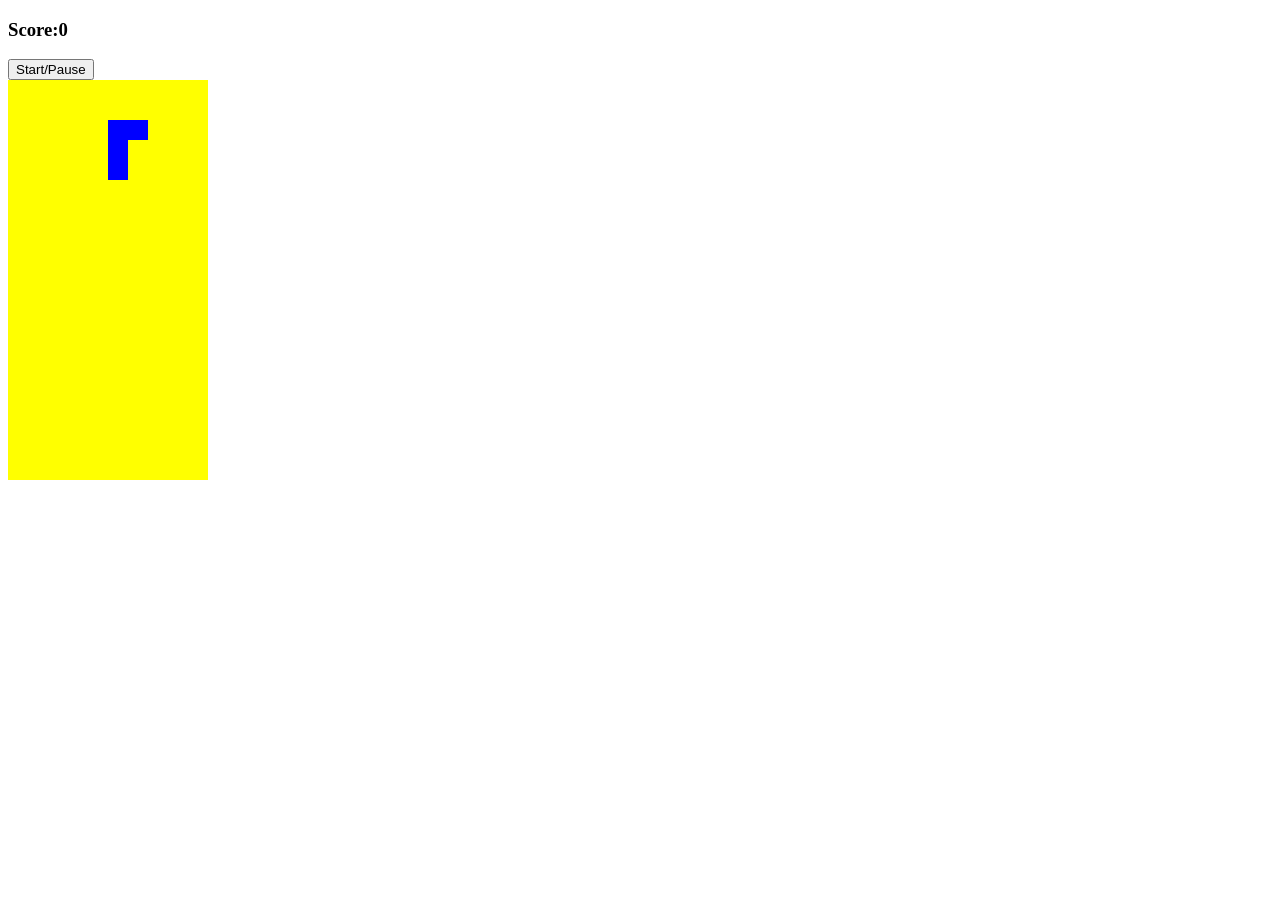
==== src/tetris/js/index.html @ 60612d60 "all the updates, who reads this anyway? :D" ====
<!DOCTYPE html>
<html lang="en">

<head>
    <meta charset="UTF-8">
    <meta name="viewport" content="width=device-width, initial-scale=1.0">
    <title>Document</title>
    <link rel="stylesheet" href="style.css">
    </link>
    <script src="app.js"></script>
</head>

<body>
    <h3>Score:<span id="score">0</span></h3>
    <button id="start-button">Start/Pause</button>
    <div class="grid">
        <div></div>
        <div></div>
        <div></div>
        <div></div>
        <div></div>
        <div></div>
        <div></div>
        <div></div>
        <div></div>
        <div></div>
        <div></div>
        <div></div>
        <div></div>
        <div></div>
        <div></div>
        <div></div>
        <div></div>
        <div></div>
        <div></div>
        <div></div>
        <div></div>
        <div></div>
        <div></div>
        <div></div>
        <div></div>
        <div></div>
        <div></div>
        <div></div>
        <div></div>
        <div></div>
        <div></div>
        <div></div>
        <div></div>
        <div></div>
        <div></div>
        <div></div>
        <div></div>
        <div></div>
        <div></div>
        <div></div>
        <div></div>
        <div></div>
        <div></div>
        <div></div>
        <div></div>
        <div></div>
        <div></div>
        <div></div>
        <div></div>
        <div></div>
        <div></div>
        <div></div>
        <div></div>
        <div></div>
        <div></div>
        <div></div>
        <div></div>
        <div></div>
        <div></div>
        <div></div>
        <div></div>
        <div></div>
        <div></div>
        <div></div>
        <div></div>
        <div></div>
        <div></div>
        <div></div>
        <div></div>
        <div></div>
        <div></div>
        <div></div>
        <div></div>
        <div></div>
        <div></div>
        <div></div>
        <div></div>
        <div></div>
        <div></div>
        <div></div>
        <div></div>
        <div></div>
        <div></div>
        <div></div>
        <div></div>
        <div></div>
        <div></div>
        <div></div>
        <div></div>
        <div></div>
        <div></div>
        <div></div>
        <div></div>
        <div></div>
        <div></div>
        <div></div>
        <div></div>
        <div></div>
        <div></div>
        <div></div>
        <div></div>
        <div></div>
        <div></div>
        <div></div>
        <div></div>
        <div></div>
        <div></div>
        <div></div>
        <div></div>
        <div></div>
        <div></div>
        <div></div>
        <div></div>
        <div></div>
        <div></div>
        <div></div>
        <div></div>
        <div></div>
        <div></div>
        <div></div>
        <div></div>
        <div></div>
        <div></div>
        <div></div>
        <div></div>
        <div></div>
        <div></div>
        <div></div>
        <div></div>
        <div></div>
        <div></div>
        <div></div>
        <div></div>
        <div></div>
        <div></div>
        <div></div>
        <div></div>
        <div></div>
        <div></div>
        <div></div>
        <div></div>
        <div></div>
        <div></div>
        <div></div>
        <div></div>
        <div></div>
        <div></div>
        <div></div>
        <div></div>
        <div></div>
        <div></div>
        <div></div>
        <div></div>
        <div></div>
        <div></div>
        <div></div>
        <div></div>
        <div></div>
        <div></div>
        <div></div>
        <div></div>
        <div></div>
        <div></div>
        <div></div>
        <div></div>
        <div></div>
        <div></div>
        <div></div>
        <div></div>
        <div></div>
        <div></div>
        <div></div>
        <div></div>
        <div></div>
        <div></div>
        <div></div>
        <div></div>
        <div></div>
        <div></div>
        <div></div>
        <div></div>
        <div></div>
        <div></div>
        <div></div>
        <div></div>
        <div></div>
        <div></div>
        <div></div>
        <div></div>
        <div></div>
        <div></div>
        <div></div>
        <div></div>
        <div></div>
        <div></div>
        <div></div>
        <div></div>
        <div></div>
        <div></div>
        <div></div>
        <div class="taken"></div>
        <div class="taken"></div>
        <div class="taken"></div>
        <div class="taken"></div>
        <div class="taken"></div>
        <div class="taken"></div>
        <div class="taken"></div>
        <div class="taken"></div>
        <div class="taken"></div>
        <div class="taken"></div>
    </div>
</body>

</html>
---- src/tetris/js/style.css ----
.grid {
    width: 200px;
    height: 400px;
    background-color: yellow;
    display: flex;
    flex-wrap: wrap;
}

.grid div {
    height: 20px;
    width: 20px;
}

.tetromino {
    background-color: blue;
}
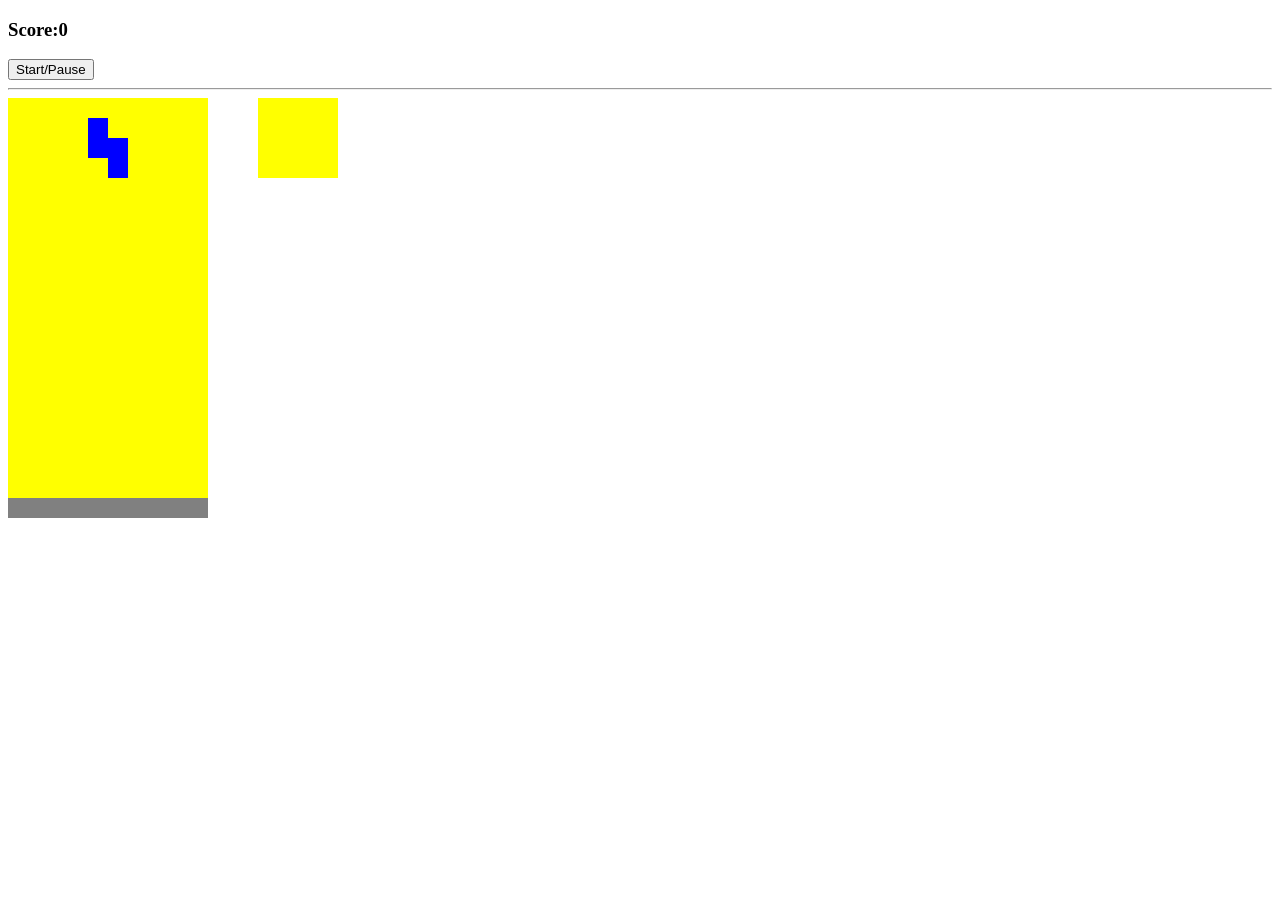
==== commit cc771798: "added remainder of tetromino shapes, upnext and wired up key controls" ====
--- a/src/tetris/js/index.html
+++ b/src/tetris/js/index.html
@@ -4,7 +4,7 @@
 <head>
     <meta charset="UTF-8">
     <meta name="viewport" content="width=device-width, initial-scale=1.0">
-    <title>Document</title>
+    <title>Tetris</title>
     <link rel="stylesheet" href="style.css">
     </link>
     <script src="app.js"></script>
@@ -13,217 +13,239 @@
 <body>
     <h3>Score:<span id="score">0</span></h3>
     <button id="start-button">Start/Pause</button>
-    <div class="grid">
-        <div></div>
-        <div></div>
-        <div></div>
-        <div></div>
-        <div></div>
-        <div></div>
-        <div></div>
-        <div></div>
-        <div></div>
-        <div></div>
-        <div></div>
-        <div></div>
-        <div></div>
-        <div></div>
-        <div></div>
-        <div></div>
-        <div></div>
-        <div></div>
-        <div></div>
-        <div></div>
-        <div></div>
-        <div></div>
-        <div></div>
-        <div></div>
-        <div></div>
-        <div></div>
-        <div></div>
-        <div></div>
-        <div></div>
-        <div></div>
-        <div></div>
-        <div></div>
-        <div></div>
-        <div></div>
-        <div></div>
-        <div></div>
-        <div></div>
-        <div></div>
-        <div></div>
-        <div></div>
-        <div></div>
-        <div></div>
-        <div></div>
-        <div></div>
-        <div></div>
-        <div></div>
-        <div></div>
-        <div></div>
-        <div></div>
-        <div></div>
-        <div></div>
-        <div></div>
-        <div></div>
-        <div></div>
-        <div></div>
-        <div></div>
-        <div></div>
-        <div></div>
-        <div></div>
-        <div></div>
-        <div></div>
-        <div></div>
-        <div></div>
-        <div></div>
-        <div></div>
-        <div></div>
-        <div></div>
-        <div></div>
-        <div></div>
-        <div></div>
-        <div></div>
-        <div></div>
-        <div></div>
-        <div></div>
-        <div></div>
-        <div></div>
-        <div></div>
-        <div></div>
-        <div></div>
-        <div></div>
-        <div></div>
-        <div></div>
-        <div></div>
-        <div></div>
-        <div></div>
-        <div></div>
-        <div></div>
-        <div></div>
-        <div></div>
-        <div></div>
-        <div></div>
-        <div></div>
-        <div></div>
-        <div></div>
-        <div></div>
-        <div></div>
-        <div></div>
-        <div></div>
-        <div></div>
-        <div></div>
-        <div></div>
-        <div></div>
-        <div></div>
-        <div></div>
-        <div></div>
-        <div></div>
-        <div></div>
-        <div></div>
-        <div></div>
-        <div></div>
-        <div></div>
-        <div></div>
-        <div></div>
-        <div></div>
-        <div></div>
-        <div></div>
-        <div></div>
-        <div></div>
-        <div></div>
-        <div></div>
-        <div></div>
-        <div></div>
-        <div></div>
-        <div></div>
-        <div></div>
-        <div></div>
-        <div></div>
-        <div></div>
-        <div></div>
-        <div></div>
-        <div></div>
-        <div></div>
-        <div></div>
-        <div></div>
-        <div></div>
-        <div></div>
-        <div></div>
-        <div></div>
-        <div></div>
-        <div></div>
-        <div></div>
-        <div></div>
-        <div></div>
-        <div></div>
-        <div></div>
-        <div></div>
-        <div></div>
-        <div></div>
-        <div></div>
-        <div></div>
-        <div></div>
-        <div></div>
-        <div></div>
-        <div></div>
-        <div></div>
-        <div></div>
-        <div></div>
-        <div></div>
-        <div></div>
-        <div></div>
-        <div></div>
-        <div></div>
-        <div></div>
-        <div></div>
-        <div></div>
-        <div></div>
-        <div></div>
-        <div></div>
-        <div></div>
-        <div></div>
-        <div></div>
-        <div></div>
-        <div></div>
-        <div></div>
-        <div></div>
-        <div></div>
-        <div></div>
-        <div></div>
-        <div></div>
-        <div></div>
-        <div></div>
-        <div></div>
-        <div></div>
-        <div></div>
-        <div></div>
-        <div></div>
-        <div></div>
-        <div></div>
-        <div></div>
-        <div></div>
-        <div></div>
-        <div></div>
-        <div></div>
-        <div></div>
-        <div></div>
-        <div></div>
-        <div></div>
-        <div></div>
-        <div></div>
-        <div></div>
-        <div class="taken"></div>
-        <div class="taken"></div>
-        <div class="taken"></div>
-        <div class="taken"></div>
-        <div class="taken"></div>
-        <div class="taken"></div>
-        <div class="taken"></div>
-        <div class="taken"></div>
-        <div class="taken"></div>
-        <div class="taken"></div>
+    <hr />
+    <div class="container">
+        <div class="grid">
+            <div></div>
+            <div></div>
+            <div></div>
+            <div></div>
+            <div></div>
+            <div></div>
+            <div></div>
+            <div></div>
+            <div></div>
+            <div></div>
+            <div></div>
+            <div></div>
+            <div></div>
+            <div></div>
+            <div></div>
+            <div></div>
+            <div></div>
+            <div></div>
+            <div></div>
+            <div></div>
+            <div></div>
+            <div></div>
+            <div></div>
+            <div></div>
+            <div></div>
+            <div></div>
+            <div></div>
+            <div></div>
+            <div></div>
+            <div></div>
+            <div></div>
+            <div></div>
+            <div></div>
+            <div></div>
+            <div></div>
+            <div></div>
+            <div></div>
+            <div></div>
+            <div></div>
+            <div></div>
+            <div></div>
+            <div></div>
+            <div></div>
+            <div></div>
+            <div></div>
+            <div></div>
+            <div></div>
+            <div></div>
+            <div></div>
+            <div></div>
+            <div></div>
+            <div></div>
+            <div></div>
+            <div></div>
+            <div></div>
+            <div></div>
+            <div></div>
+            <div></div>
+            <div></div>
+            <div></div>
+            <div></div>
+            <div></div>
+            <div></div>
+            <div></div>
+            <div></div>
+            <div></div>
+            <div></div>
+            <div></div>
+            <div></div>
+            <div></div>
+            <div></div>
+            <div></div>
+            <div></div>
+            <div></div>
+            <div></div>
+            <div></div>
+            <div></div>
+            <div></div>
+            <div></div>
+            <div></div>
+            <div></div>
+            <div></div>
+            <div></div>
+            <div></div>
+            <div></div>
+            <div></div>
+            <div></div>
+            <div></div>
+            <div></div>
+            <div></div>
+            <div></div>
+            <div></div>
+            <div></div>
+            <div></div>
+            <div></div>
+            <div></div>
+            <div></div>
+            <div></div>
+            <div></div>
+            <div></div>
+            <div></div>
+            <div></div>
+            <div></div>
+            <div></div>
+            <div></div>
+            <div></div>
+            <div></div>
+            <div></div>
+            <div></div>
+            <div></div>
+            <div></div>
+            <div></div>
+            <div></div>
+            <div></div>
+            <div></div>
+            <div></div>
+            <div></div>
+            <div></div>
+            <div></div>
+            <div></div>
+            <div></div>
+            <div></div>
+            <div></div>
+            <div></div>
+            <div></div>
+            <div></div>
+            <div></div>
+            <div></div>
+            <div></div>
+            <div></div>
+            <div></div>
+            <div></div>
+            <div></div>
+            <div></div>
+            <div></div>
+            <div></div>
+            <div></div>
+            <div></div>
+            <div></div>
+            <div></div>
+            <div></div>
+            <div></div>
+            <div></div>
+            <div></div>
+            <div></div>
+            <div></div>
+            <div></div>
+            <div></div>
+            <div></div>
+            <div></div>
+            <div></div>
+            <div></div>
+            <div></div>
+            <div></div>
+            <div></div>
+            <div></div>
+            <div></div>
+            <div></div>
+            <div></div>
+            <div></div>
+            <div></div>
+            <div></div>
+            <div></div>
+            <div></div>
+            <div></div>
+            <div></div>
+            <div></div>
+            <div></div>
+            <div></div>
+            <div></div>
+            <div></div>
+            <div></div>
+            <div></div>
+            <div></div>
+            <div></div>
+            <div></div>
+            <div></div>
+            <div></div>
+            <div></div>
+            <div></div>
+            <div></div>
+            <div></div>
+            <div></div>
+            <div></div>
+            <div></div>
+            <div></div>
+            <div></div>
+            <div></div>
+            <div></div>
+            <div></div>
+            <div></div>
+            <div></div>
+            <div></div>
+            <div></div>
+            <div></div>
+            <div></div>
+            <div></div>
+            <div></div>
+            <div></div>
+            <div></div>
+            <div class="taken"></div>
+            <div class="taken"></div>
+            <div class="taken"></div>
+            <div class="taken"></div>
+            <div class="taken"></div>
+            <div class="taken"></div>
+            <div class="taken"></div>
+            <div class="taken"></div>
+            <div class="taken"></div>
+            <div class="taken"></div>
+        </div>
+
+        <div class="mini-grid">
+            <div></div>
+            <div></div>
+            <div></div>
+            <div></div>
+            <div></div>
+            <div></div>
+            <div></div>
+            <div></div>
+            <div></div>
+            <div></div>
+            <div></div>
+            <div></div>
+            <div></div>
+            <div></div>
+            <div></div>
+            <div></div>
+        </div>
     </div>
 </body>
 
--- a/src/tetris/js/style.css
+++ b/src/tetris/js/style.css
@@ -1,3 +1,7 @@
+.container {
+    display: flex;    
+}
+
 .grid {
     width: 200px;
     height: 400px;
@@ -13,4 +17,22 @@
 
 .tetromino {
     background-color: blue;
+}
+
+.taken {
+    background-color: gray;
+}
+
+.mini-grid {
+    width: 80px;
+    height: 80px;
+    display: flex;
+    flex-wrap: wrap;
+    background-color: yellow;
+    margin-left: 50px;
+}
+
+.mini-grid div {
+    height: 20px;
+    width: 20px;
 }
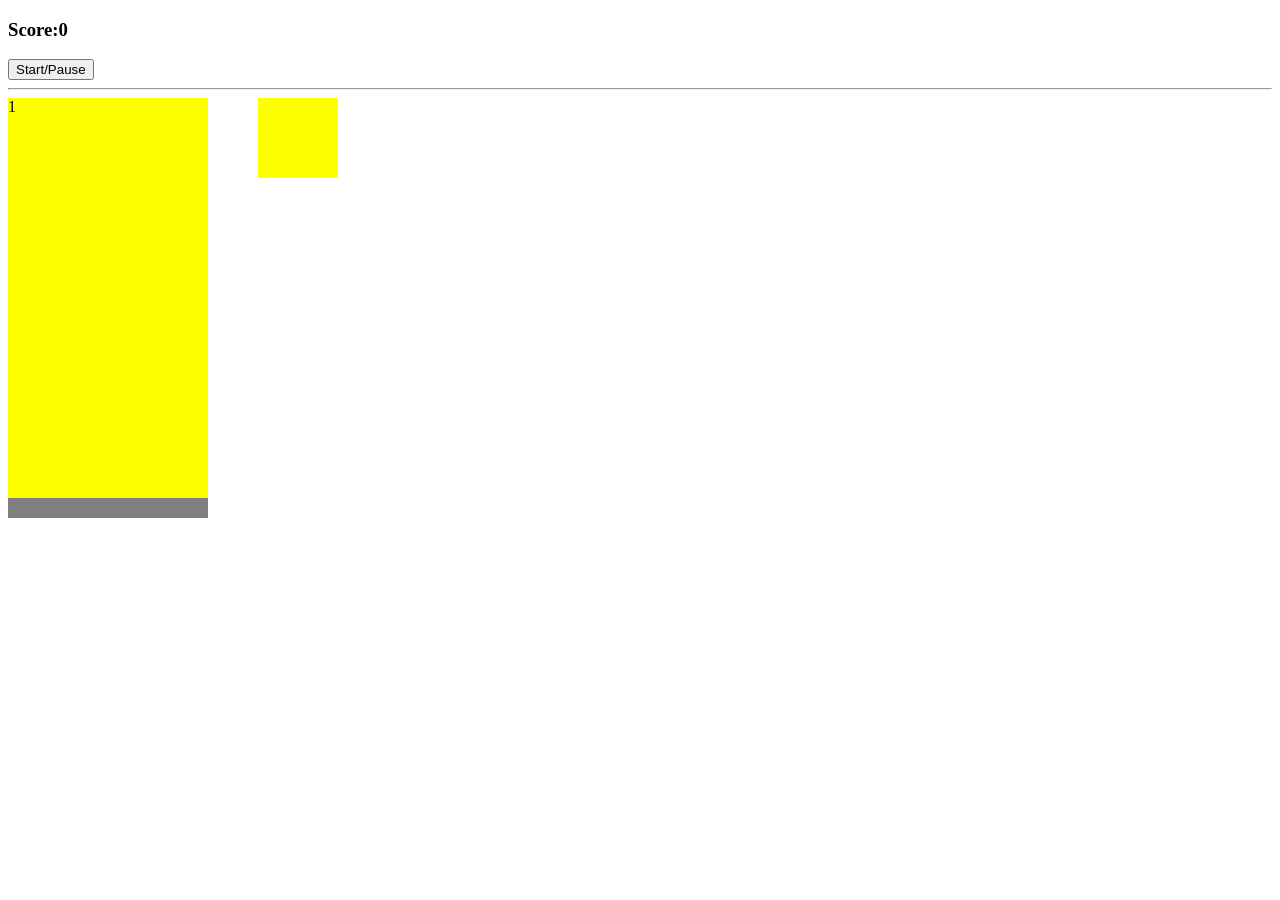
==== commit dbebad0c: "testing" ====
--- a/src/tetris/js/index.html
+++ b/src/tetris/js/index.html
@@ -16,7 +16,7 @@
     <hr />
     <div class="container">
         <div class="grid">
-            <div></div>
+            <div>1</div>
             <div></div>
             <div></div>
             <div></div>
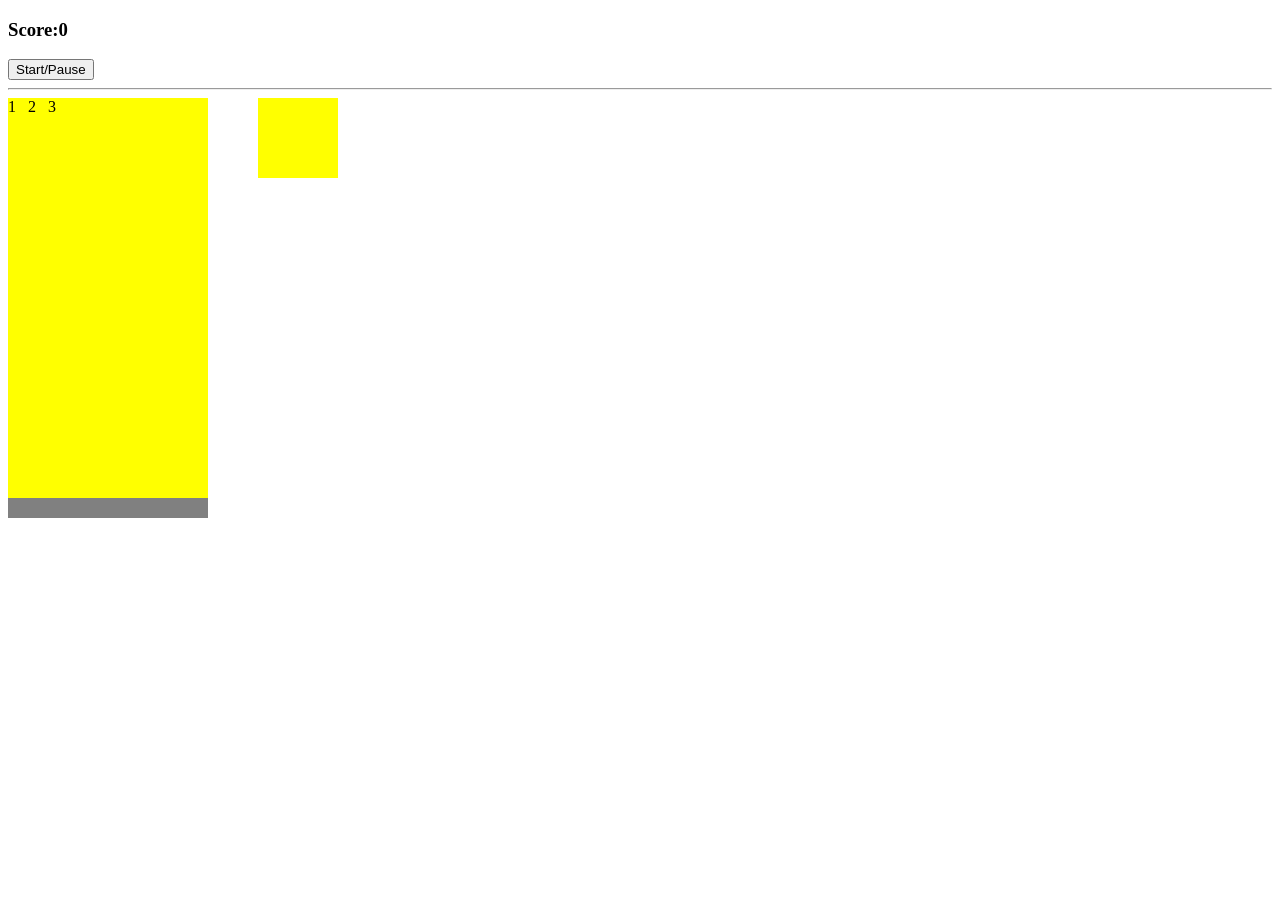
==== commit 90943428: "testing" ====
--- a/src/tetris/js/index.html
+++ b/src/tetris/js/index.html
@@ -17,8 +17,8 @@
     <div class="container">
         <div class="grid">
             <div>1</div>
-            <div></div>
-            <div></div>
+            <div>2</div>
+            <div>3</div>
             <div></div>
             <div></div>
             <div></div>
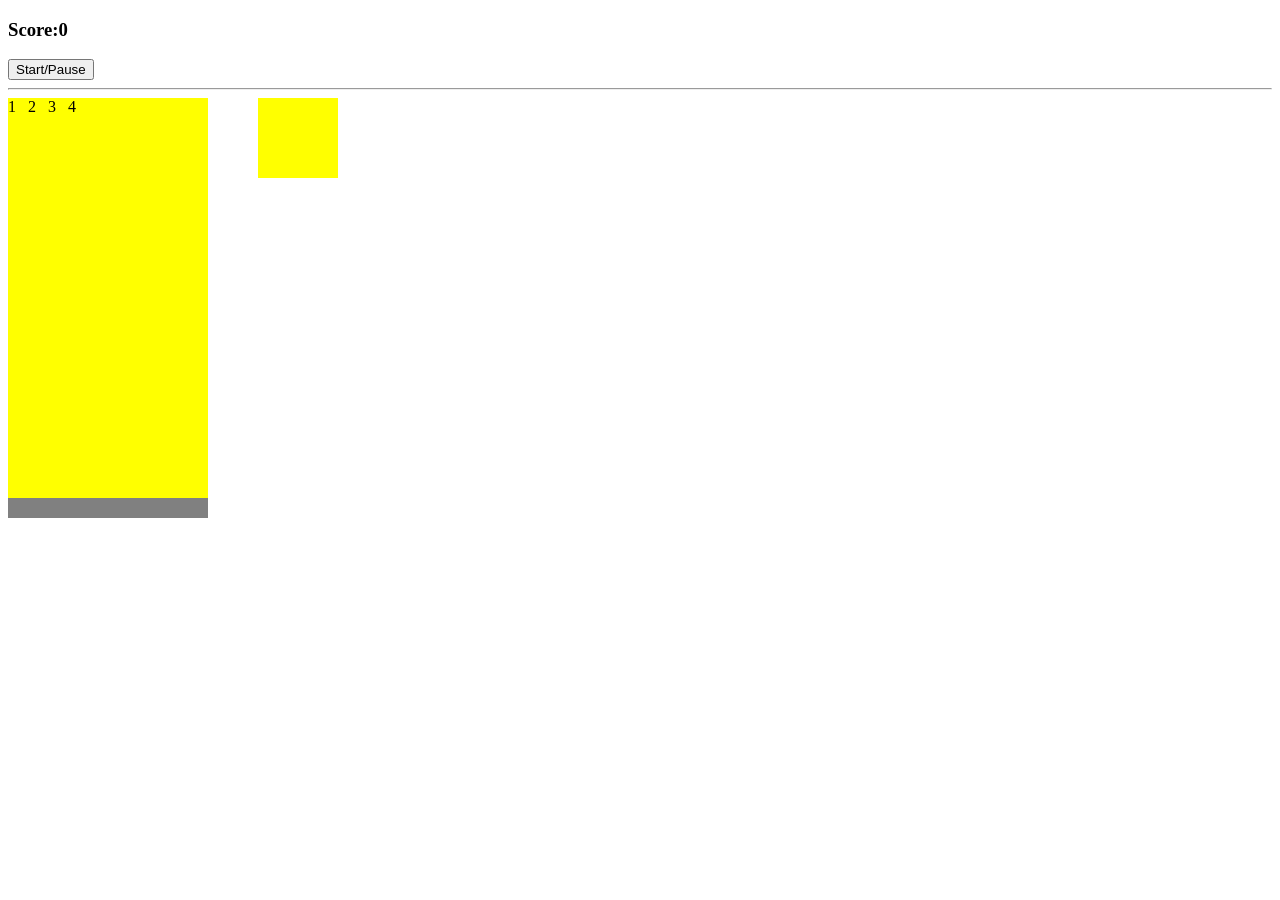
==== commit 772439ff: "testing" ====
--- a/src/tetris/js/index.html
+++ b/src/tetris/js/index.html
@@ -19,7 +19,7 @@
             <div>1</div>
             <div>2</div>
             <div>3</div>
-            <div></div>
+            <div>4</div>
             <div></div>
             <div></div>
             <div></div>
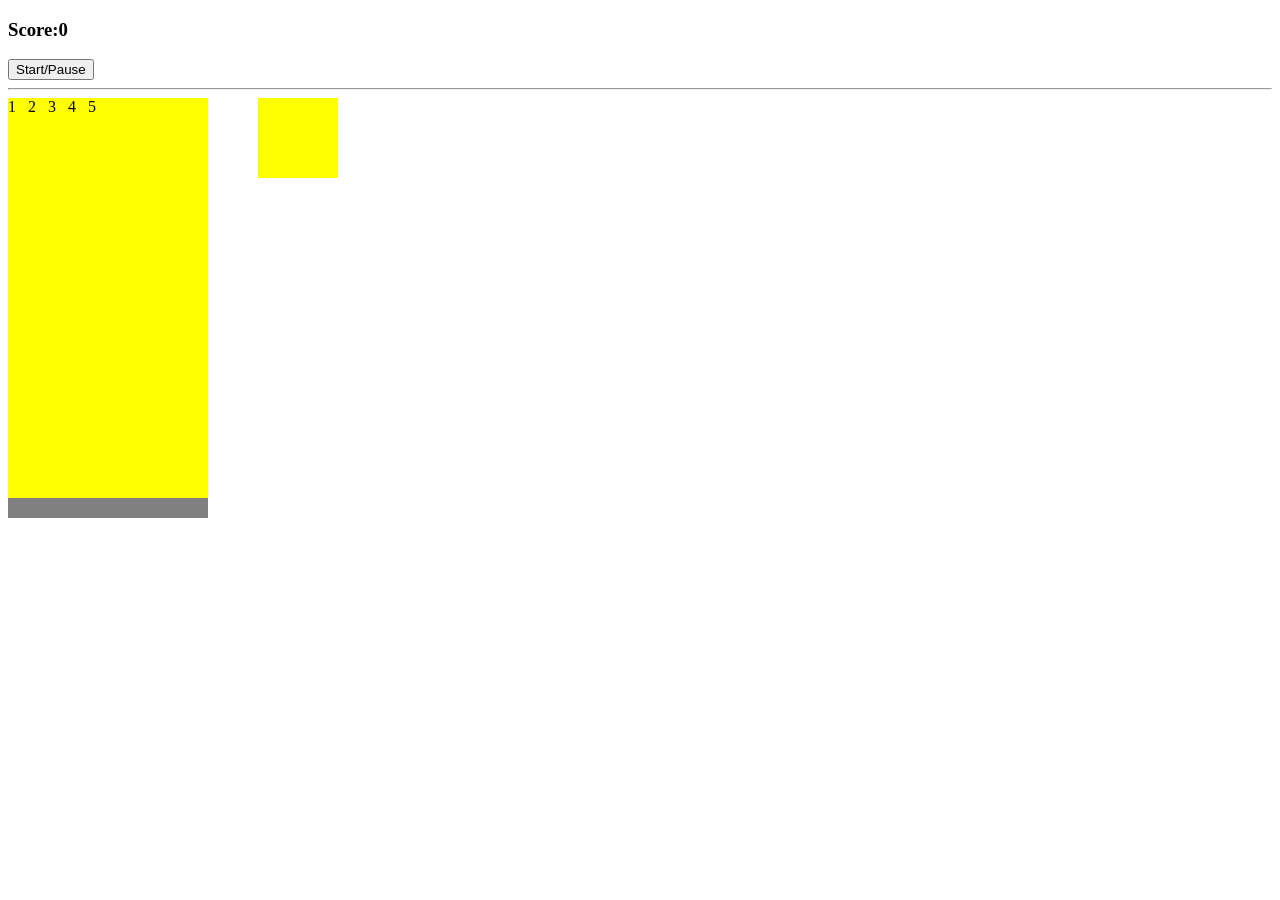
==== commit 96e363d9: "testing" ====
--- a/src/tetris/js/index.html
+++ b/src/tetris/js/index.html
@@ -20,7 +20,7 @@
             <div>2</div>
             <div>3</div>
             <div>4</div>
-            <div></div>
+            <div>5</div>
             <div></div>
             <div></div>
             <div></div>
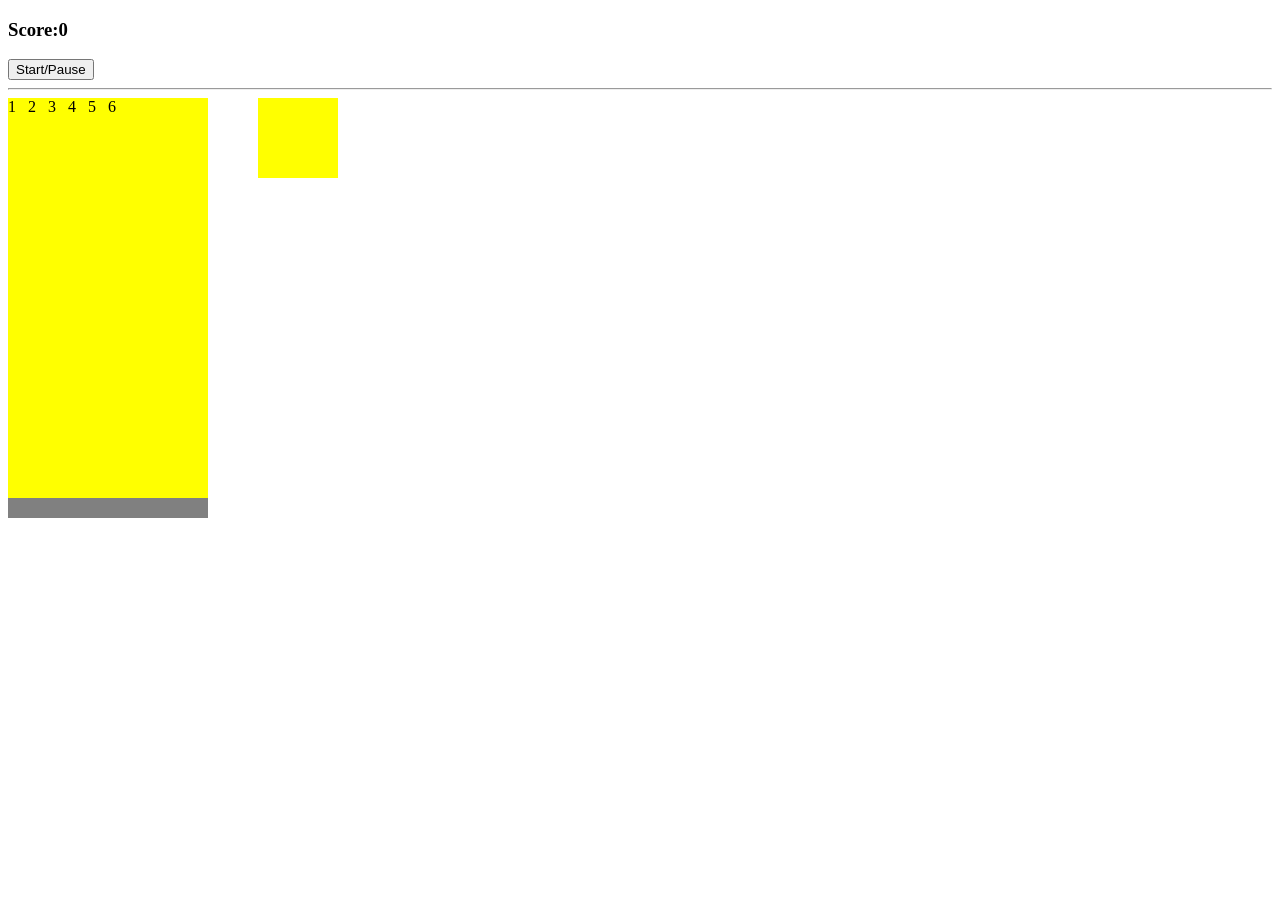
==== commit bdc3de54: "testing" ====
--- a/src/tetris/js/index.html
+++ b/src/tetris/js/index.html
@@ -21,7 +21,7 @@
             <div>3</div>
             <div>4</div>
             <div>5</div>
-            <div></div>
+            <div>6</div>
             <div></div>
             <div></div>
             <div></div>
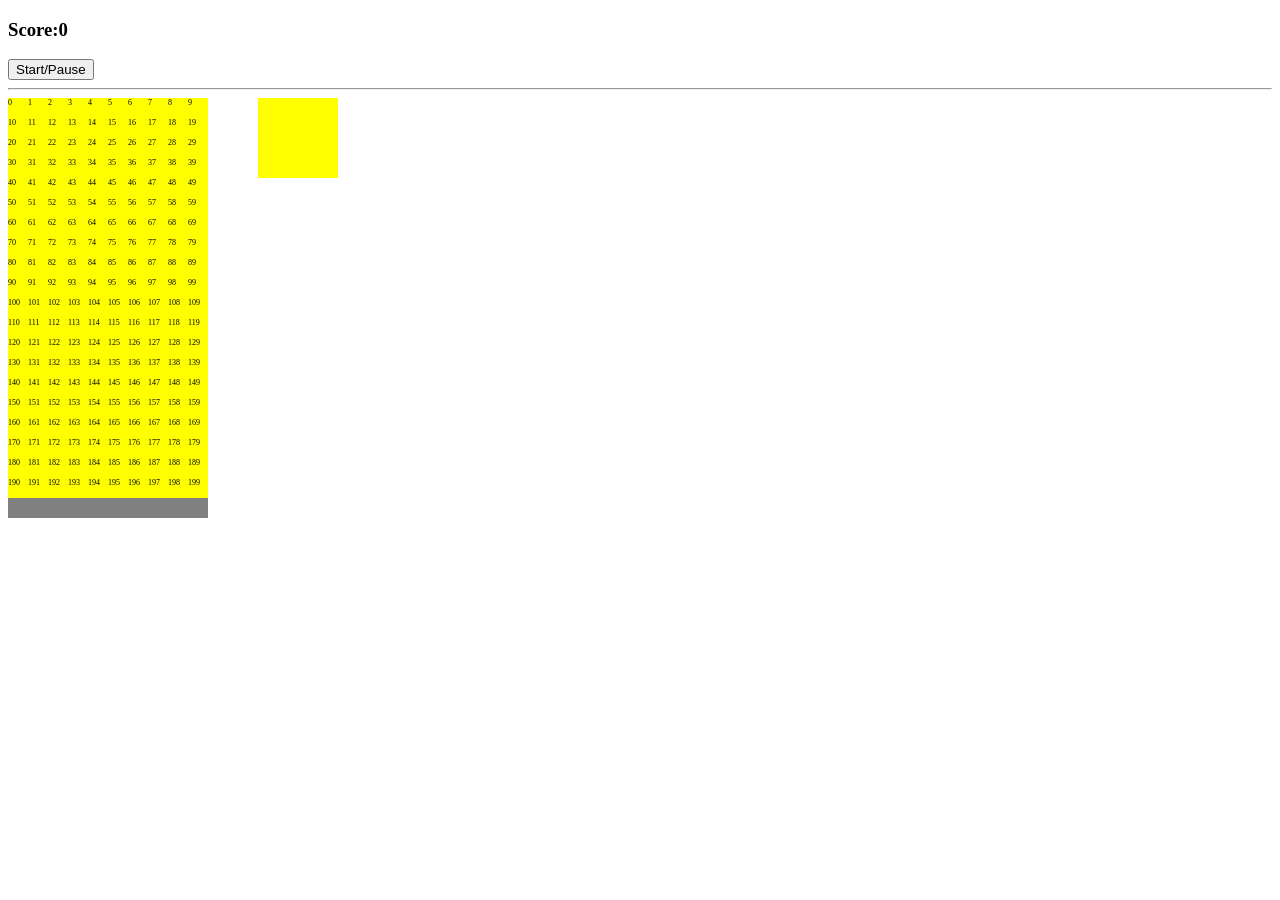
==== commit a947a7da: "draw grid in loop, debug info" ====
--- a/src/tetris/js/index.html
+++ b/src/tetris/js/index.html
@@ -16,216 +16,6 @@
     <hr />
     <div class="container">
         <div class="grid">
-            <div>1</div>
-            <div>2</div>
-            <div>3</div>
-            <div>4</div>
-            <div>5</div>
-            <div>6</div>
-            <div></div>
-            <div></div>
-            <div></div>
-            <div></div>
-            <div></div>
-            <div></div>
-            <div></div>
-            <div></div>
-            <div></div>
-            <div></div>
-            <div></div>
-            <div></div>
-            <div></div>
-            <div></div>
-            <div></div>
-            <div></div>
-            <div></div>
-            <div></div>
-            <div></div>
-            <div></div>
-            <div></div>
-            <div></div>
-            <div></div>
-            <div></div>
-            <div></div>
-            <div></div>
-            <div></div>
-            <div></div>
-            <div></div>
-            <div></div>
-            <div></div>
-            <div></div>
-            <div></div>
-            <div></div>
-            <div></div>
-            <div></div>
-            <div></div>
-            <div></div>
-            <div></div>
-            <div></div>
-            <div></div>
-            <div></div>
-            <div></div>
-            <div></div>
-            <div></div>
-            <div></div>
-            <div></div>
-            <div></div>
-            <div></div>
-            <div></div>
-            <div></div>
-            <div></div>
-            <div></div>
-            <div></div>
-            <div></div>
-            <div></div>
-            <div></div>
-            <div></div>
-            <div></div>
-            <div></div>
-            <div></div>
-            <div></div>
-            <div></div>
-            <div></div>
-            <div></div>
-            <div></div>
-            <div></div>
-            <div></div>
-            <div></div>
-            <div></div>
-            <div></div>
-            <div></div>
-            <div></div>
-            <div></div>
-            <div></div>
-            <div></div>
-            <div></div>
-            <div></div>
-            <div></div>
-            <div></div>
-            <div></div>
-            <div></div>
-            <div></div>
-            <div></div>
-            <div></div>
-            <div></div>
-            <div></div>
-            <div></div>
-            <div></div>
-            <div></div>
-            <div></div>
-            <div></div>
-            <div></div>
-            <div></div>
-            <div></div>
-            <div></div>
-            <div></div>
-            <div></div>
-            <div></div>
-            <div></div>
-            <div></div>
-            <div></div>
-            <div></div>
-            <div></div>
-            <div></div>
-            <div></div>
-            <div></div>
-            <div></div>
-            <div></div>
-            <div></div>
-            <div></div>
-            <div></div>
-            <div></div>
-            <div></div>
-            <div></div>
-            <div></div>
-            <div></div>
-            <div></div>
-            <div></div>
-            <div></div>
-            <div></div>
-            <div></div>
-            <div></div>
-            <div></div>
-            <div></div>
-            <div></div>
-            <div></div>
-            <div></div>
-            <div></div>
-            <div></div>
-            <div></div>
-            <div></div>
-            <div></div>
-            <div></div>
-            <div></div>
-            <div></div>
-            <div></div>
-            <div></div>
-            <div></div>
-            <div></div>
-            <div></div>
-            <div></div>
-            <div></div>
-            <div></div>
-            <div></div>
-            <div></div>
-            <div></div>
-            <div></div>
-            <div></div>
-            <div></div>
-            <div></div>
-            <div></div>
-            <div></div>
-            <div></div>
-            <div></div>
-            <div></div>
-            <div></div>
-            <div></div>
-            <div></div>
-            <div></div>
-            <div></div>
-            <div></div>
-            <div></div>
-            <div></div>
-            <div></div>
-            <div></div>
-            <div></div>
-            <div></div>
-            <div></div>
-            <div></div>
-            <div></div>
-            <div></div>
-            <div></div>
-            <div></div>
-            <div></div>
-            <div></div>
-            <div></div>
-            <div></div>
-            <div></div>
-            <div></div>
-            <div></div>
-            <div></div>
-            <div></div>
-            <div></div>
-            <div></div>
-            <div></div>
-            <div></div>
-            <div></div>
-            <div></div>
-            <div></div>
-            <div></div>
-            <div></div>
-            <div></div>
-            <div></div>
-            <div class="taken"></div>
-            <div class="taken"></div>
-            <div class="taken"></div>
-            <div class="taken"></div>
-            <div class="taken"></div>
-            <div class="taken"></div>
-            <div class="taken"></div>
-            <div class="taken"></div>
-            <div class="taken"></div>
-            <div class="taken"></div>
         </div>
 
         <div class="mini-grid">
--- a/src/tetris/js/style.css
+++ b/src/tetris/js/style.css
@@ -13,6 +13,7 @@
 .grid div {
     height: 20px;
     width: 20px;
+    font-size: 8px;
 }
 
 .tetromino {
